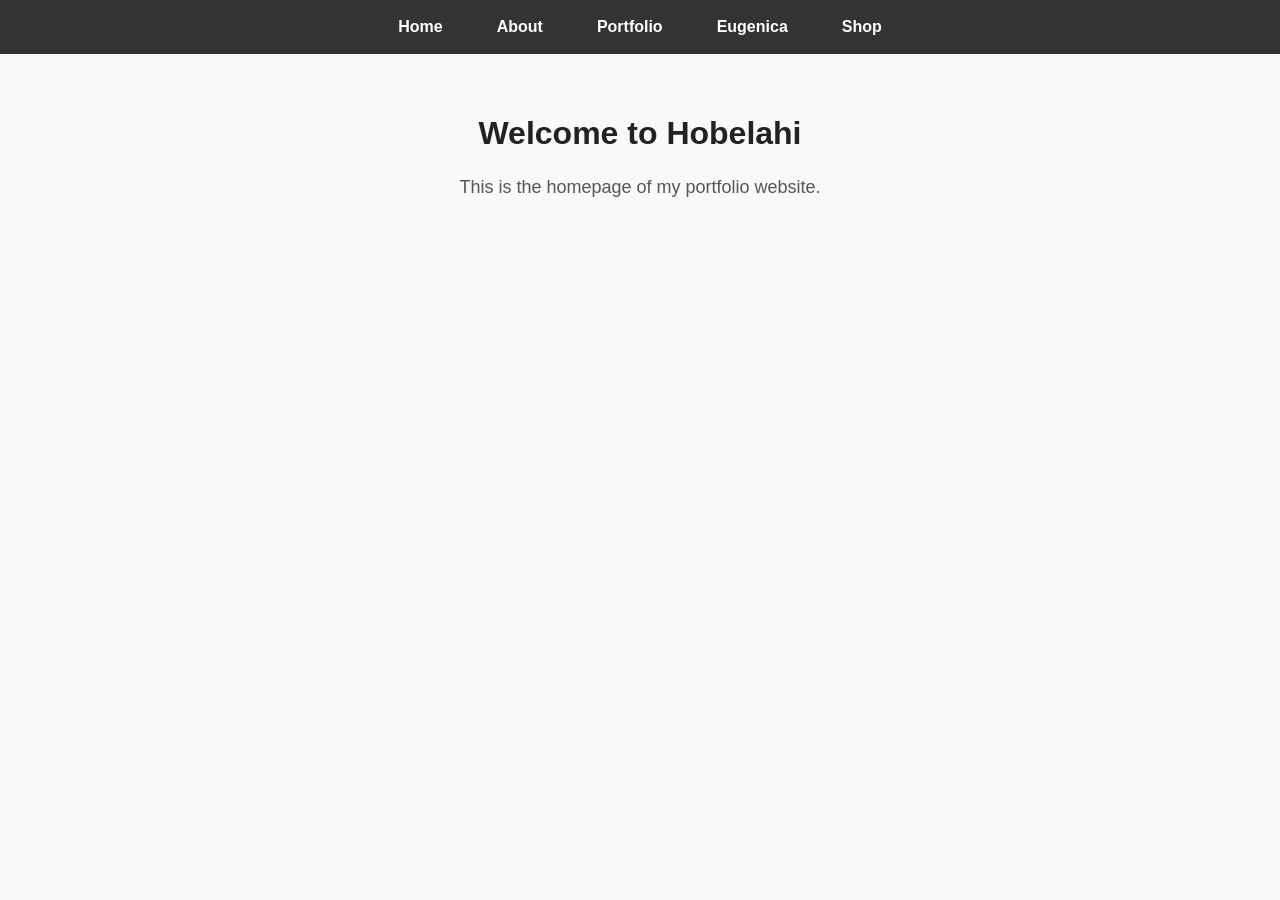
==== Index.html @ 3ce17b8b "Create Index.html" ====
<!DOCTYPE html>
<html lang="en">
<head>
  <meta charset="UTF-8" />
  <meta name="viewport" content="width=device-width, initial-scale=1" />
  <title>Home - Hobelahi</title>
  <style>
    /* Reset some default */
    body {
      margin: 0;
      font-family: Arial, sans-serif;
      background-color: #f9f9f9;
    }

    nav {
      background-color: #333;
      padding: 10px 0;
      text-align: center;
    }

    nav ul {
      list-style: none;
      padding: 0;
      margin: 0;
      display: inline-flex; /* to keep inline and allow center */
      gap: 30px;
    }

    nav ul li a {
      color: white;
      text-decoration: none;
      font-weight: bold;
      font-size: 16px;
      padding: 8px 12px;
      display: block;
    }

    nav ul li a:hover {
      background-color: #555;
      border-radius: 4px;
    }

    main {
      padding: 40px 20px;
      max-width: 900px;
      margin: 0 auto;
      text-align: center;
    }

    h1 {
      color: #222;
    }

    p {
      color: #555;
      font-size: 18px;
      line-height: 1.5;
    }
  </style>
</head>
<body>
  <nav>
    <ul>
      <li><a href="index.html">Home</a></li>
      <li><a href="about.html">About</a></li>
      <li><a href="portfolio.html">Portfolio</a></li>
      <li><a href="eugenica.html">Eugenica</a></li>
      <li><a href="shop.html">Shop</a></li>
    </ul>
  </nav>

  <main>
    <h1>Welcome to Hobelahi</h1>
    <p>This is the homepage of my portfolio website.</p>
  </main>
</body>
</html>
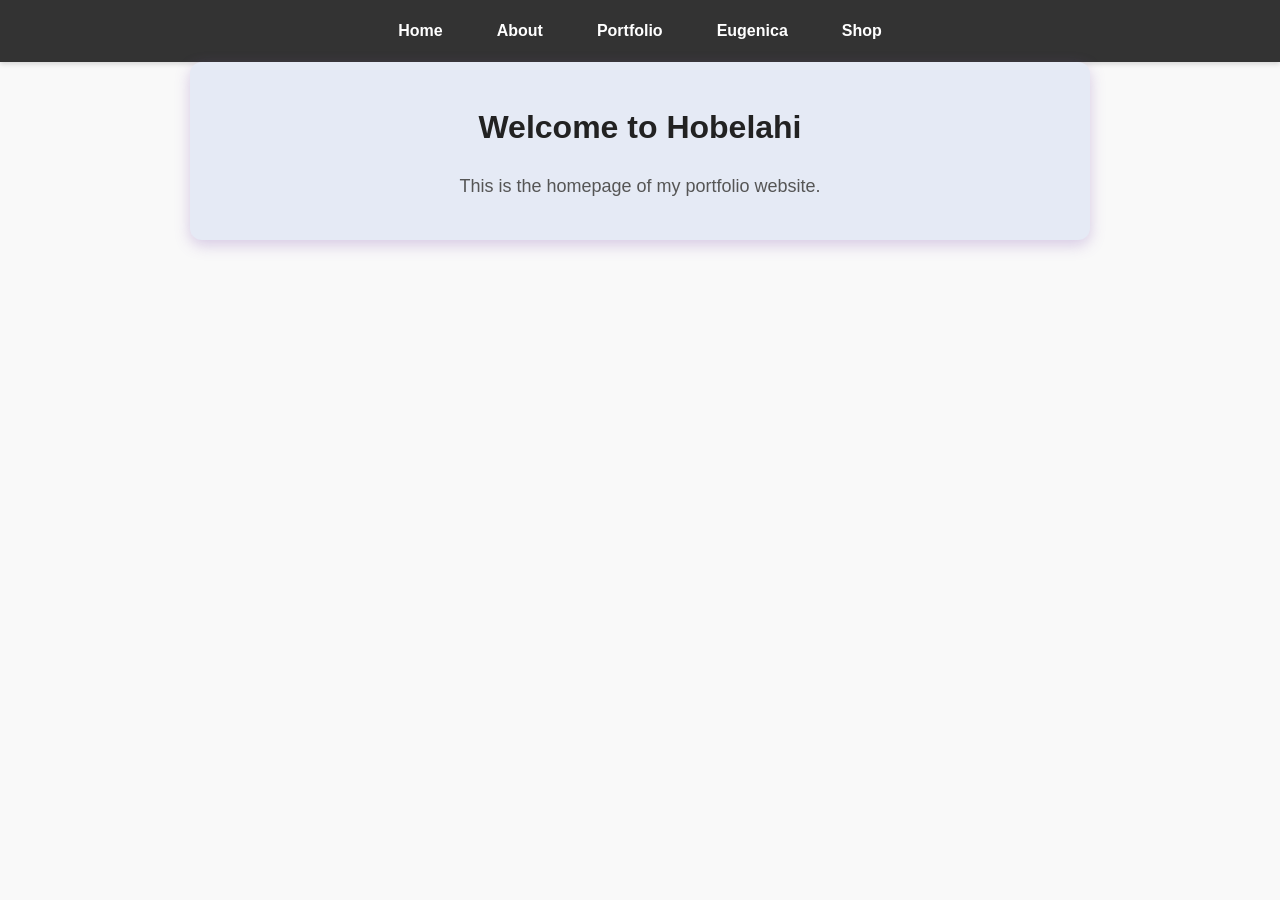
==== commit 17e1025d: "Update Index.html" ====
--- a/Index.html
+++ b/Index.html
@@ -4,6 +4,7 @@
   <meta charset="UTF-8" />
   <meta name="viewport" content="width=device-width, initial-scale=1" />
   <title>Home - Hobelahi</title>
+  <link rel="stylesheet" href="Style.css" />
   <style>
     /* Reset some default */
     body {
--- a/Style.css
+++ b/Style.css
@@ -0,0 +1,75 @@
+/* Colors from your palette */
+:root {
+  --ice-cold: #a0d2eb;
+  --freeze-purple: #e5eaf5;
+  --medium-purple: #d0bdf4;
+  --purple-pain: #8458B3;
+  --heavy-purple: #a28089;
+}
+
+/* Reset some default styles */
+* {
+  margin: 0;
+  padding: 0;
+  box-sizing: border-box;
+}
+
+body {
+  font-family: 'Segoe UI', Tahoma, Geneva, Verdana, sans-serif;
+  background-color: var(--freeze-purple);
+  color: var(--purple-pain);
+  line-height: 1.6;
+}
+
+/* Navigation styles */
+nav {
+  background-color: var(--purple-pain);
+  padding: 12px 0;
+  text-align: center;
+  box-shadow: 0 2px 5px rgba(0,0,0,0.15);
+}
+
+nav ul {
+  list-style: none;
+  display: inline-flex;
+  gap: 35px;
+}
+
+nav ul li a {
+  color: var(--ice-cold);
+  text-decoration: none;
+  font-weight: 600;
+  font-size: 16px;
+  padding: 8px 15px;
+  border-radius: 6px;
+  transition: background-color 0.3s ease, color 0.3s ease;
+}
+
+nav ul li a:hover,
+nav ul li a:focus {
+  background-color: var(--medium-purple);
+  color: var(--heavy-purple);
+  outline: none;
+}
+
+/* Main content styles */
+main {
+  max-width: 900px;
+  margin: 50px auto;
+  padding: 0 20px;
+  background: var(--freeze-purple);
+  border-radius: 12px;
+  box-shadow: 0 5px 15px rgba(132, 88, 179, 0.3);
+  text-align: center;
+}
+
+h1 {
+  color: var(--purple-pain);
+  margin-bottom: 20px;
+  font-weight: 700;
+}
+
+p {
+  color: var(--heavy-purple);
+  font-size: 18px;
+}
